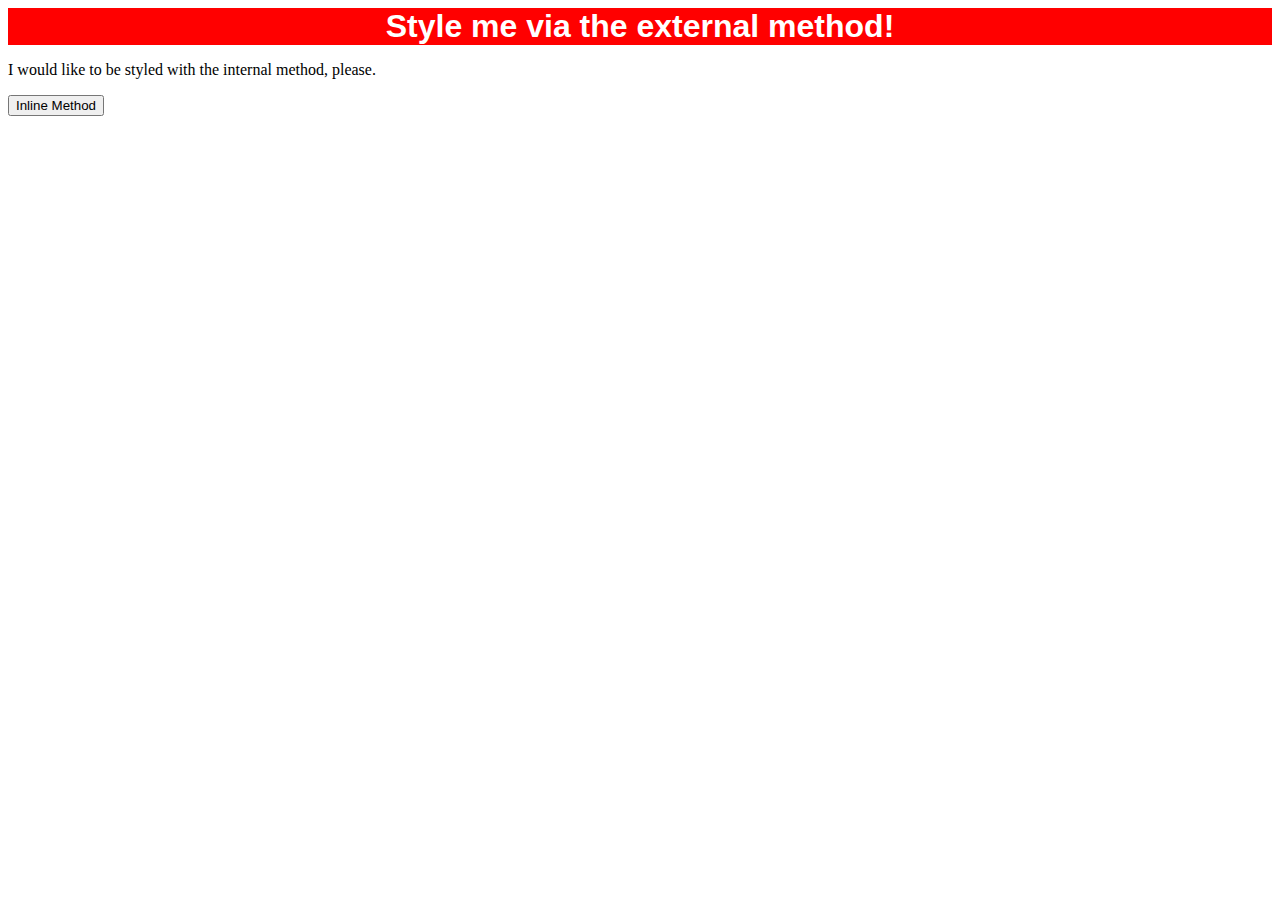
==== foundations/01-css-methods/index.html @ bfc18157 "Style the first div with given properties" ====
<!DOCTYPE html>
<html lang="en">
<head>
  <meta charset="UTF-8">
  <meta http-equiv="X-UA-Compatible" content="IE=edge">
  <meta name="viewport" content="width=device-width, initial-scale=1.0">
  <link rel="stylesheet" href="styles.css">
  <title>Methods for Adding CSS</title>
</head>
<body>
  <div>Style me via the external method!</div>
  <p>I would like to be styled with the internal method, please.</p>
  <button>Inline Method</button>
</body>
</html>
---- foundations/01-css-methods/styles.css ----
div {
    background-color: red;
    color: white;
    font-family: sans-serif;
    font-size: 32px;
    text-align: center;
    font-weight: bold;
}
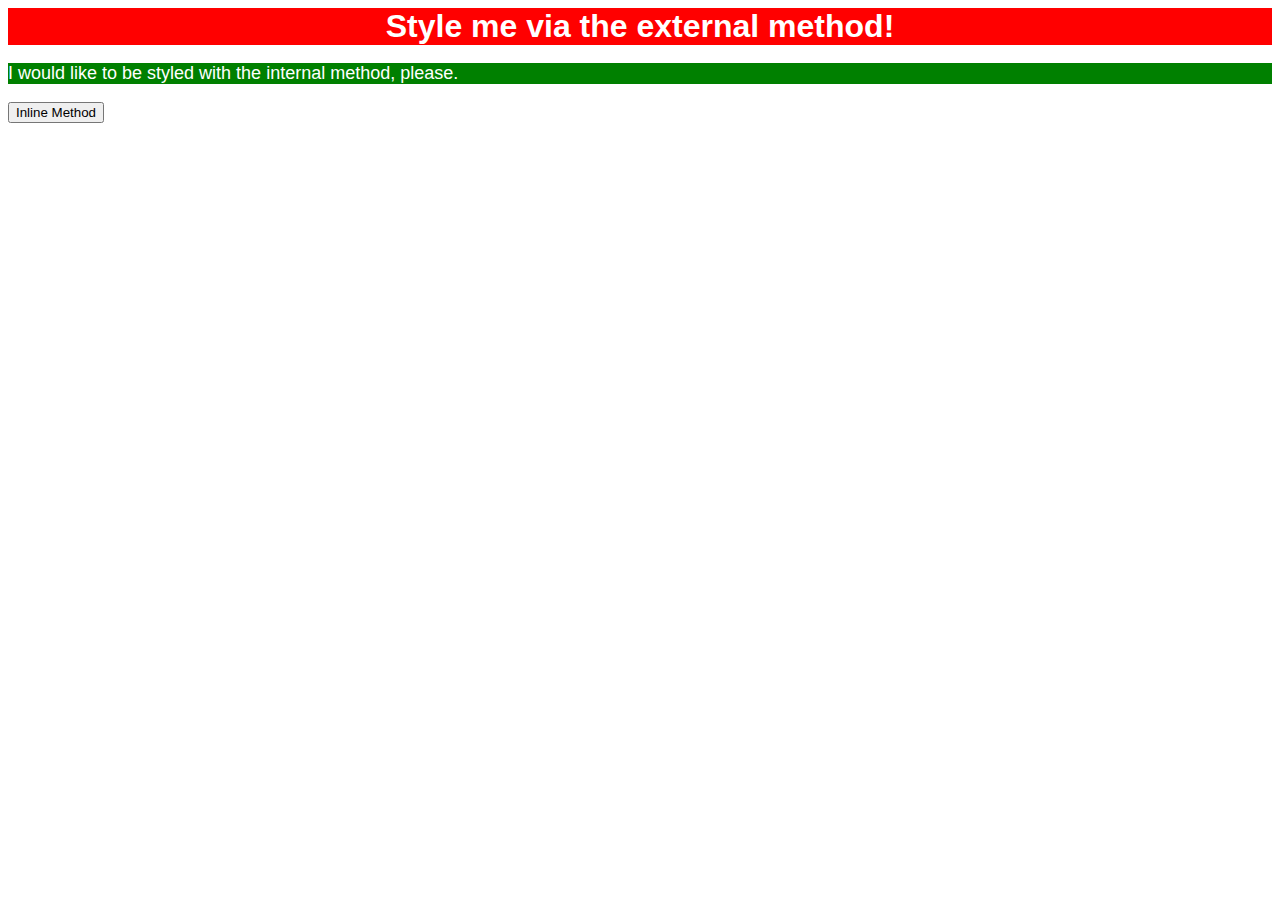
==== commit 79ee8878: "Style p element required properties with internal CSS" ====
--- a/foundations/01-css-methods/index.html
+++ b/foundations/01-css-methods/index.html
@@ -6,6 +6,15 @@
   <meta name="viewport" content="width=device-width, initial-scale=1.0">
   <link rel="stylesheet" href="styles.css">
   <title>Methods for Adding CSS</title>
+
+  <style>
+    p {
+      background-color: green;
+      color: white;
+      font-size: 18px;
+      font-family: sans-serif;
+    }
+  </style>
 </head>
 <body>
   <div>Style me via the external method!</div>
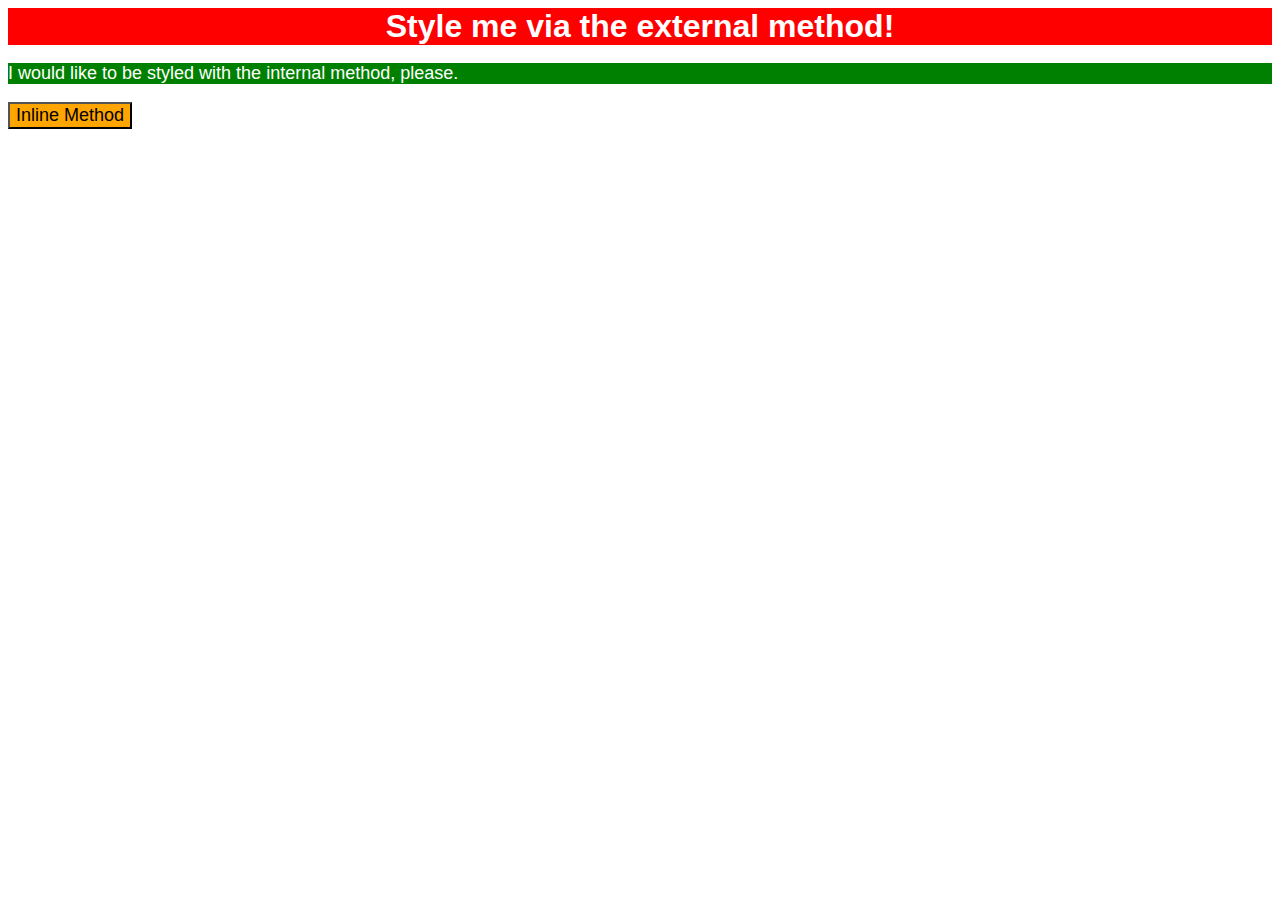
==== commit 093387cd: "Style button element properties with inline CSS" ====
--- a/foundations/01-css-methods/index.html
+++ b/foundations/01-css-methods/index.html
@@ -19,6 +19,6 @@
 <body>
   <div>Style me via the external method!</div>
   <p>I would like to be styled with the internal method, please.</p>
-  <button>Inline Method</button>
+  <button style="background-color: orange; font-size: 18px;">Inline Method</button>
 </body>
 </html>